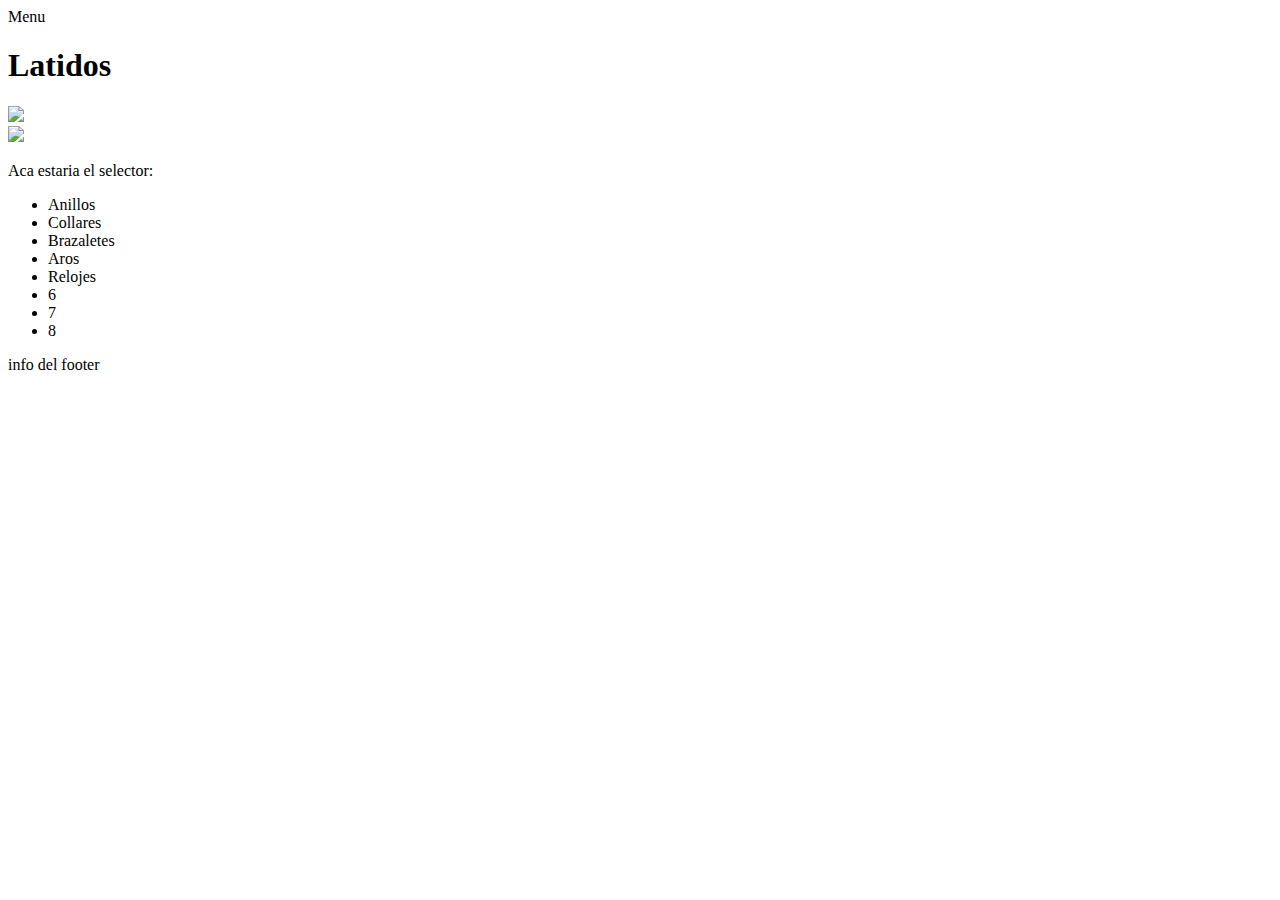
==== index.html @ 5ccb236d "index y js cambios" ====
<!DOCTYPE html>
<html lang="en">

<head>
    <link rel="stylesheet" href="style.css">
    <meta charset="UTF-8">
    <meta name="viewport" content="width=device-width, initial-scale=1.0">
    <title>Joyeria Latidos</title>

    <!-- <link rel="icon" href=""> Conseguir icono -->

    <!-- CSS base usar en todos los html y linkear otro para modificaciones -->
    <link rel="stylesheet" href="./style.css">
</head>

<body class="text">
    <div id="carrito"></div> <!-- menu despegable-->
    <nav class="nav">
        <div>Menu </div>
        <h1 class="textTitle">Latidos</h1>
        <div id="carritoBtn"> <img src="./fotos/bag.png" class="imgBtnC"></div>
    </nav>
    

    <header >
        <img class="imgPromocional" src="./fotos/latidos logo.png">
        <p ></p>
    </header>

    <main class="selector">
        <div class="textDeSelector">
            <p>Aca estaria el selector:</p>
        </div>
        <ul class="gridContainer">
            <li class="gridItem item1">
                Anillos
            </li>
            <li class="gridItem item2">
                Collares
            </li>
            <li class="gridItem item3">
                Brazaletes
            </li>
            <li class="gridItem item4">
                Aros
            </li>
            <li class="gridItem item5">
                Relojes
            </li>
            <li class="gridItem item6">
                6
            </li>
            <li class="gridItem item7">
                7
            </li>
            <li class="gridItem item8">
                8
            </li>
        </ul>
    </main>

    <footer class="footer">
        <p>info del footer</p>
    </footer>

    <script src="./script.js"></script>
</body>

</html>
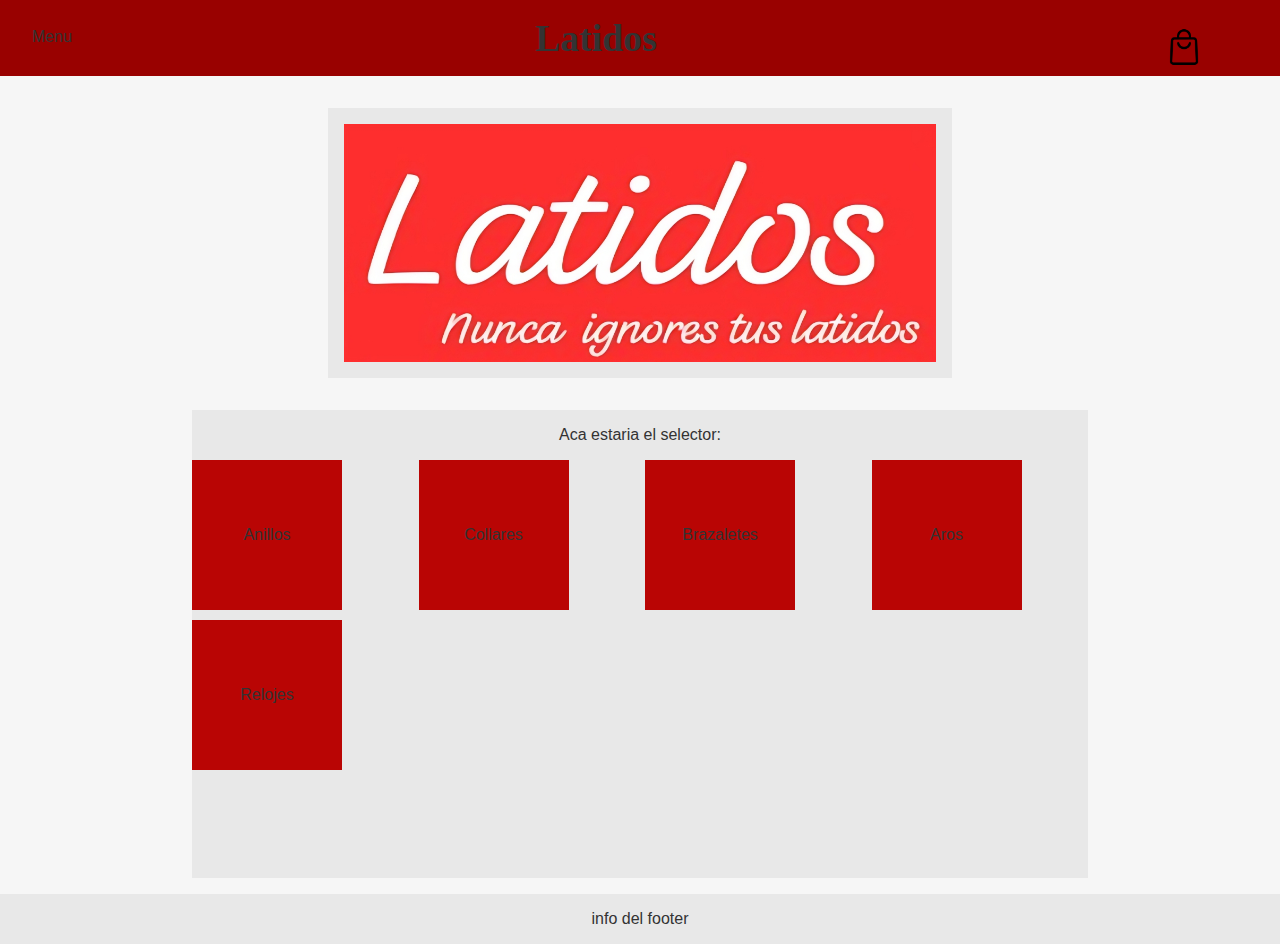
==== commit 3d9eff40: "menu despegable" ====
--- a/index.html
+++ b/index.html
@@ -14,17 +14,22 @@
 </head>
 
 <body class="text">
-    <div id="carrito"></div> <!-- menu despegable-->
+
+    <!-- menu despegable-->
+    <div id="carrito">
+        
+    </div>
+
     <nav class="nav">
         <div>Menu </div>
         <h1 class="textTitle">Latidos</h1>
         <div id="carritoBtn"> <img src="./fotos/bag.png" class="imgBtnC"></div>
     </nav>
-    
 
-    <header >
+
+    <header>
         <img class="imgPromocional" src="./fotos/latidos logo.png">
-        <p ></p>
+        <p></p>
     </header>
 
     <main class="selector">
@@ -47,15 +52,6 @@
             <li class="gridItem item5">
                 Relojes
             </li>
-            <li class="gridItem item6">
-                6
-            </li>
-            <li class="gridItem item7">
-                7
-            </li>
-            <li class="gridItem item8">
-                8
-            </li>
         </ul>
     </main>
 
--- a/style.css
+++ b/style.css
@@ -0,0 +1,316 @@
+/* root para colores y variables para cambio de colores rapido o modo oscuro y claro */
+:root {
+    /* Colores provisionales */
+    --color1: #f6f6f6;
+    --color2: #e8e8e8;
+    --color3: #333333;
+    --color4: #990100;
+    --color5: #b90504;
+}
+
+/* importa de la font  provisional*/
+@import url('https://fonts.googleapis.com/css2?family=Grey+Qo&family=Montserrat:ital,wght@0,100..900;1,100..900&display=swap');
+
+/* esto se aplica a todos los tags */
+* {
+    margin: 0%;
+    padding: 0%;
+    box-sizing: border-box;
+    /* Asegura que el padding y el borde se incluyan en el ancho total de los elementos */
+    z-index: 0;
+    position: static;
+}
+
+body {
+    background-color: var(--color1);
+}
+
+/* Mobile-first design */
+/* Ajustes generales para pantallas pequeñas */
+body {
+    font-size: 16px;
+    /* Ajuste de tamaño de fuente base */
+}
+
+header {
+    display: flex;
+    flex-direction: column;
+    /* Permite al contenido vertical */
+    align-items: center;
+    /* Centra el contenido horizontalmente */
+    justify-content: center;
+    /* Opcional: centra el contenido verticalmente */
+    height: auto;
+    /* Ajusta la altura automáticamente en función del contenido */
+}
+
+/* Mobile-first design */
+/* Ajustes generales para pantallas pequeñas */
+header {
+    padding: 0.5rem;
+    /* Menos relleno en pantallas pequeñas */
+}
+
+#carrito {
+    position: absolute;
+
+    right: 0%;
+
+    background-color: var(--color2);
+   
+
+    width: 0%;
+    height: 100%;
+    z-index: 1;
+    transition: width 0.3s;
+}
+
+#carritoBtn {
+    z-index: 1;
+}
+
+.visible {
+    width: 40% !important;
+}
+
+.imgBtnC {
+    width: 30%;
+}
+
+/* Estilo para la imagen */
+.imgPromocional {
+    max-width: 70%;
+    /* Ajusta el tamaño máximo de la imagen al 70% del contenedor */
+    height: auto;
+    /* Mantiene la relación de aspecto de la imagen */
+    display: block;
+    /* Asegura que la imagen no tenga espacio adicional debajo */
+    margin: 0 auto;
+    /* Centra la imagen horizontalmente */
+}
+
+.imgPromocional {
+    max-width: 80%;
+    /* Mayor flexibilidad en pantallas pequeñas */
+}
+
+.imgPromocional {
+    width: 100%;
+    height: 40vh;
+    margin-bottom: 1rem;
+
+    background-color: var(--color2);
+
+    display: flex;
+    justify-content: center;
+    align-items: center;
+}
+
+.imgPromocional {
+    flex-direction: column;
+    height: auto;
+    padding: 1rem;
+}
+
+.text {
+    color: var(--color3);
+    font-family: "Montserrat", sans-serif;
+    font-optical-sizing: auto;
+    font-weight: 250;
+    font-style: normal;
+}
+
+.textTitle {
+    font-family: "Grey Qo", cursive;
+    font-weight: 400px;
+    font-style: normal;
+    font-size: 2.36rem;
+}
+
+.nav {
+    display: flex;
+    justify-content: center;
+    text-align: center;
+
+    padding: 1rem;
+    margin-bottom: 1rem;
+
+    background-color: var(--color4);
+}
+
+.nav {
+    flex-direction: column;
+    text-align: center;
+}
+
+.nav h1 {
+    margin: 0rem 0rem;
+}
+
+.nav div {
+    margin: 12px 16px 0px 16px;
+}
+
+.selector {
+    background-color: var(--color2);
+
+    width: 70%;
+    height: 52vh;
+    margin: auto;
+
+    display: flex;
+    flex-direction: column;
+    align-items: center;
+}
+
+.selector {
+    width: 90%;
+    /* Ajusta el ancho para dispositivos móviles */
+    height: auto;
+    /* Permite que la altura se ajuste automáticamente */
+}
+
+.textDeSelector {
+    display: block;
+    padding: 1rem;
+}
+
+.gridContainer {
+    display: grid;
+    grid-template-columns: repeat(auto-fit, minmax(100px, 1fr));
+    /* Ajusta el número de columnas según el espacio disponible */
+    grid-gap: 10px;
+    grid-template-rows: auto;
+
+    width: 100%;
+    justify-content: center;
+
+    list-style-type: none;
+}
+
+.gridContainer {
+    grid-template-columns: repeat(auto-fit, minmax(100px, 1fr));
+    /* Ajusta el número de columnas según el espacio disponible */
+    grid-template-rows: auto;
+    grid-gap: 10px;
+    /* Aumenta el espacio entre los elementos en pantallas pequeñas */
+}
+
+.gridItem {
+    display: flex;
+    justify-content: center;
+    align-items: center;
+
+    background-color: var(--color5);
+    aspect-ratio: 1 / 1;
+    /* Mantén la relación de aspecto cuadrada */
+    width: 100%;
+    /* El ancho se ajusta automáticamente */
+    max-width: 150px;
+    /* Tamaño máximo para evitar que los elementos crezcan demasiado */
+    max-height: 150px;
+    /* Altura máxima para mantener el tamaño cuadrado */
+}
+
+.gridItem {
+    aspect-ratio: 1 / 1;
+    /* Mantén la relación de aspecto cuadrada */
+}
+
+.gridItem:hover {
+    background-color: var(--color4);
+    cursor: pointer;
+    opacity: 130%;
+    scale: 1.06;
+}
+
+.footer {
+    width: 100%;
+    height: 20vh;
+
+    margin: 1rem 0rem;
+    margin-bottom: 0rem 0px;
+    display: flex;
+    justify-content: center;
+    align-items: center;
+
+    background-color: var(--color2);
+}
+
+.footer {
+    flex-direction: column;
+    height: auto;
+    padding: 1rem;
+    margin-bottom: 0rem;
+    text-align: center;
+}
+
+/* Media query para tablets */
+@media screen and (min-width: 600px) {
+    header {
+        padding: 1rem;
+        /* Más relleno en pantallas medianas */
+    }
+
+    .imgPromocional {
+        max-width: 75%;
+        /* Ajuste para pantallas medianas */
+    }
+
+    #carritoBtn {
+        height: 10px;
+    }
+}
+
+/* Media query para desktops */
+@media screen and (min-width: 1024px) {
+    header {
+        padding: 1rem;
+        /* Mantiene el relleno en pantallas grandes */
+    }
+
+    .imgPromocional {
+        max-width: 50%;
+        /* Ajusta para pantallas grandes */
+    }
+
+    .visible {
+        width: 30% !important;
+    }
+}
+
+/* Media query para tablets */
+@media screen and (min-width: 600px) {
+    .nav {
+        flex-direction: row;
+        justify-content: space-between;
+    }
+
+    .imgPromocional {
+        height: 30vh;
+        /* Ajuste de altura para pantallas medianas */
+    }
+
+    .selector {
+        width: 80%;
+        height: 45vh;
+    }
+
+    .gridContainer {
+        grid-template-columns: repeat(auto-fit, minmax(100px, 1fr));
+        /* Ajusta a 100px en tablets */
+    }
+}
+
+/* Media query para desktops */
+@media screen and (min-width: 1024px) {
+    .selector {
+        width: 70%;
+        height: 52vh;
+    }
+
+    .gridContainer {
+        grid-template-columns: repeat(4, 1fr);
+        /* 4 columnas en pantallas grandes */
+    }
+}--- a/style.css
+++ b/style.css
@@ -0,0 +1,316 @@
+/* root para colores y variables para cambio de colores rapido o modo oscuro y claro */
+:root {
+    /* Colores provisionales */
+    --color1: #f6f6f6;
+    --color2: #e8e8e8;
+    --color3: #333333;
+    --color4: #990100;
+    --color5: #b90504;
+}
+
+/* importa de la font  provisional*/
+@import url('https://fonts.googleapis.com/css2?family=Grey+Qo&family=Montserrat:ital,wght@0,100..900;1,100..900&display=swap');
+
+/* esto se aplica a todos los tags */
+* {
+    margin: 0%;
+    padding: 0%;
+    box-sizing: border-box;
+    /* Asegura que el padding y el borde se incluyan en el ancho total de los elementos */
+    z-index: 0;
+    position: static;
+}
+
+body {
+    background-color: var(--color1);
+}
+
+/* Mobile-first design */
+/* Ajustes generales para pantallas pequeñas */
+body {
+    font-size: 16px;
+    /* Ajuste de tamaño de fuente base */
+}
+
+header {
+    display: flex;
+    flex-direction: column;
+    /* Permite al contenido vertical */
+    align-items: center;
+    /* Centra el contenido horizontalmente */
+    justify-content: center;
+    /* Opcional: centra el contenido verticalmente */
+    height: auto;
+    /* Ajusta la altura automáticamente en función del contenido */
+}
+
+/* Mobile-first design */
+/* Ajustes generales para pantallas pequeñas */
+header {
+    padding: 0.5rem;
+    /* Menos relleno en pantallas pequeñas */
+}
+
+#carrito {
+    position: absolute;
+
+    right: 0%;
+
+    background-color: var(--color2);
+   
+
+    width: 0%;
+    height: 100%;
+    z-index: 1;
+    transition: width 0.3s;
+}
+
+#carritoBtn {
+    z-index: 1;
+}
+
+.visible {
+    width: 40% !important;
+}
+
+.imgBtnC {
+    width: 30%;
+}
+
+/* Estilo para la imagen */
+.imgPromocional {
+    max-width: 70%;
+    /* Ajusta el tamaño máximo de la imagen al 70% del contenedor */
+    height: auto;
+    /* Mantiene la relación de aspecto de la imagen */
+    display: block;
+    /* Asegura que la imagen no tenga espacio adicional debajo */
+    margin: 0 auto;
+    /* Centra la imagen horizontalmente */
+}
+
+.imgPromocional {
+    max-width: 80%;
+    /* Mayor flexibilidad en pantallas pequeñas */
+}
+
+.imgPromocional {
+    width: 100%;
+    height: 40vh;
+    margin-bottom: 1rem;
+
+    background-color: var(--color2);
+
+    display: flex;
+    justify-content: center;
+    align-items: center;
+}
+
+.imgPromocional {
+    flex-direction: column;
+    height: auto;
+    padding: 1rem;
+}
+
+.text {
+    color: var(--color3);
+    font-family: "Montserrat", sans-serif;
+    font-optical-sizing: auto;
+    font-weight: 250;
+    font-style: normal;
+}
+
+.textTitle {
+    font-family: "Grey Qo", cursive;
+    font-weight: 400px;
+    font-style: normal;
+    font-size: 2.36rem;
+}
+
+.nav {
+    display: flex;
+    justify-content: center;
+    text-align: center;
+
+    padding: 1rem;
+    margin-bottom: 1rem;
+
+    background-color: var(--color4);
+}
+
+.nav {
+    flex-direction: column;
+    text-align: center;
+}
+
+.nav h1 {
+    margin: 0rem 0rem;
+}
+
+.nav div {
+    margin: 12px 16px 0px 16px;
+}
+
+.selector {
+    background-color: var(--color2);
+
+    width: 70%;
+    height: 52vh;
+    margin: auto;
+
+    display: flex;
+    flex-direction: column;
+    align-items: center;
+}
+
+.selector {
+    width: 90%;
+    /* Ajusta el ancho para dispositivos móviles */
+    height: auto;
+    /* Permite que la altura se ajuste automáticamente */
+}
+
+.textDeSelector {
+    display: block;
+    padding: 1rem;
+}
+
+.gridContainer {
+    display: grid;
+    grid-template-columns: repeat(auto-fit, minmax(100px, 1fr));
+    /* Ajusta el número de columnas según el espacio disponible */
+    grid-gap: 10px;
+    grid-template-rows: auto;
+
+    width: 100%;
+    justify-content: center;
+
+    list-style-type: none;
+}
+
+.gridContainer {
+    grid-template-columns: repeat(auto-fit, minmax(100px, 1fr));
+    /* Ajusta el número de columnas según el espacio disponible */
+    grid-template-rows: auto;
+    grid-gap: 10px;
+    /* Aumenta el espacio entre los elementos en pantallas pequeñas */
+}
+
+.gridItem {
+    display: flex;
+    justify-content: center;
+    align-items: center;
+
+    background-color: var(--color5);
+    aspect-ratio: 1 / 1;
+    /* Mantén la relación de aspecto cuadrada */
+    width: 100%;
+    /* El ancho se ajusta automáticamente */
+    max-width: 150px;
+    /* Tamaño máximo para evitar que los elementos crezcan demasiado */
+    max-height: 150px;
+    /* Altura máxima para mantener el tamaño cuadrado */
+}
+
+.gridItem {
+    aspect-ratio: 1 / 1;
+    /* Mantén la relación de aspecto cuadrada */
+}
+
+.gridItem:hover {
+    background-color: var(--color4);
+    cursor: pointer;
+    opacity: 130%;
+    scale: 1.06;
+}
+
+.footer {
+    width: 100%;
+    height: 20vh;
+
+    margin: 1rem 0rem;
+    margin-bottom: 0rem 0px;
+    display: flex;
+    justify-content: center;
+    align-items: center;
+
+    background-color: var(--color2);
+}
+
+.footer {
+    flex-direction: column;
+    height: auto;
+    padding: 1rem;
+    margin-bottom: 0rem;
+    text-align: center;
+}
+
+/* Media query para tablets */
+@media screen and (min-width: 600px) {
+    header {
+        padding: 1rem;
+        /* Más relleno en pantallas medianas */
+    }
+
+    .imgPromocional {
+        max-width: 75%;
+        /* Ajuste para pantallas medianas */
+    }
+
+    #carritoBtn {
+        height: 10px;
+    }
+}
+
+/* Media query para desktops */
+@media screen and (min-width: 1024px) {
+    header {
+        padding: 1rem;
+        /* Mantiene el relleno en pantallas grandes */
+    }
+
+    .imgPromocional {
+        max-width: 50%;
+        /* Ajusta para pantallas grandes */
+    }
+
+    .visible {
+        width: 30% !important;
+    }
+}
+
+/* Media query para tablets */
+@media screen and (min-width: 600px) {
+    .nav {
+        flex-direction: row;
+        justify-content: space-between;
+    }
+
+    .imgPromocional {
+        height: 30vh;
+        /* Ajuste de altura para pantallas medianas */
+    }
+
+    .selector {
+        width: 80%;
+        height: 45vh;
+    }
+
+    .gridContainer {
+        grid-template-columns: repeat(auto-fit, minmax(100px, 1fr));
+        /* Ajusta a 100px en tablets */
+    }
+}
+
+/* Media query para desktops */
+@media screen and (min-width: 1024px) {
+    .selector {
+        width: 70%;
+        height: 52vh;
+    }
+
+    .gridContainer {
+        grid-template-columns: repeat(4, 1fr);
+        /* 4 columnas en pantallas grandes */
+    }
+}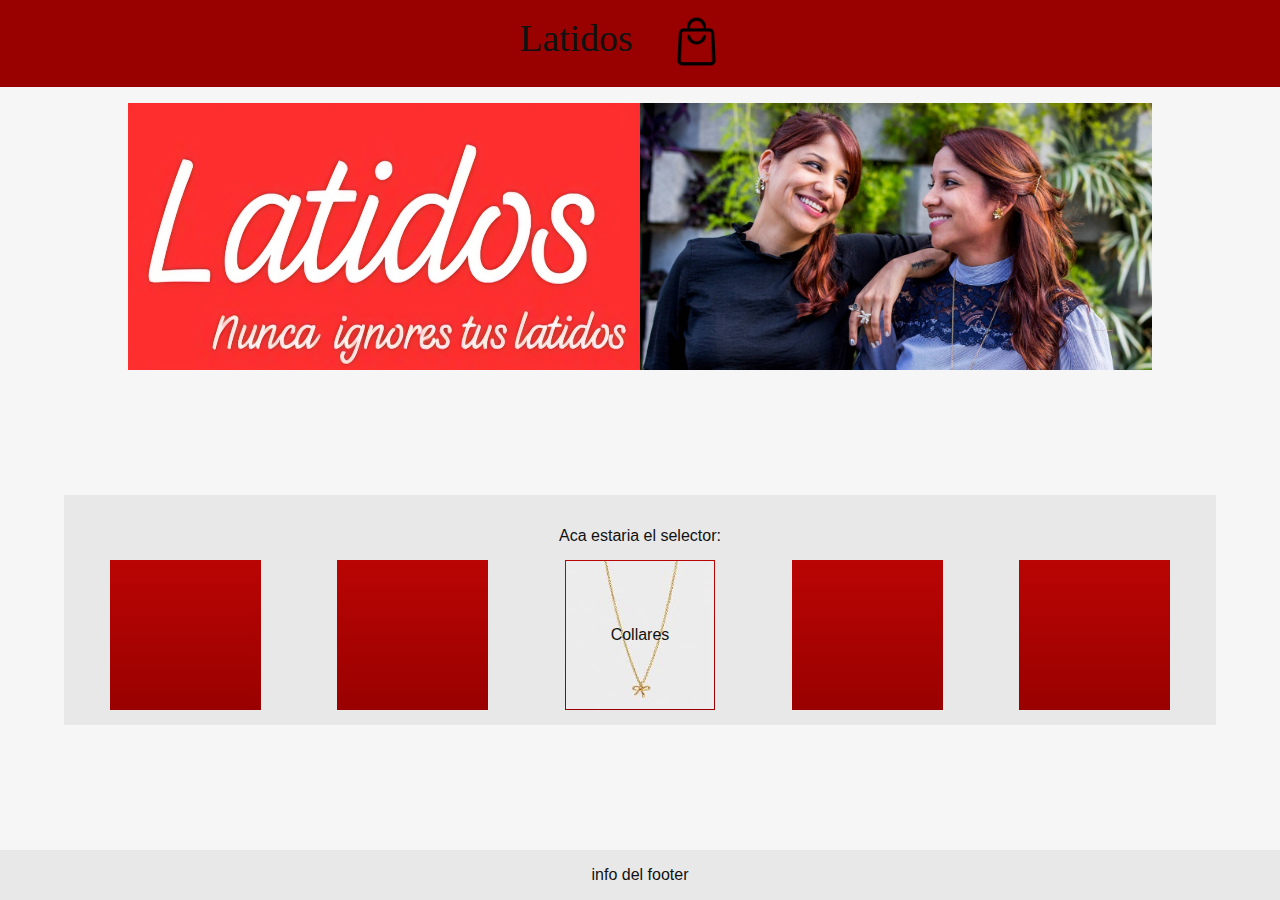
==== commit 49dd7138: "refactorizacion de css" ====
--- a/index.html
+++ b/index.html
@@ -13,46 +13,48 @@
     <link rel="stylesheet" href="./style.css">
 </head>
 
-<body class="text">
+<!-- menu despegable-->
+            <div id="carrito"></div>
 
-    <!-- menu despegable-->
-    <div id="carrito">
-        
-    </div>
+<body>
+    <nav class="nav">
+        <h1 class="textTitle">Latidos</h1>
 
-    <nav class="nav">
-        <div>Menu </div>
-        <h1 class="textTitle">Latidos</h1>
-        <div id="carritoBtn"> <img src="./fotos/bag.png" class="imgBtnC"></div>
+        <div id="carritoBtn">
+            <!-- boton carrito -->
+            <img class="imgBtnC" src="./fotos/bag.png">
+            
+        </div>
     </nav>
 
 
     <header>
-        <img class="imgPromocional" src="./fotos/latidos logo.png">
-        <p></p>
+        <img class="imgPromocional" src="./fotos/latidos-logo.png">
+        <img class="imgPromocional" src="./fotos/img-aside.jpg">
     </header>
 
     <main class="selector">
         <div class="textDeSelector">
             <p>Aca estaria el selector:</p>
         </div>
-        <ul class="gridContainer">
-            <li class="gridItem item1">
-                Anillos
-            </li>
-            <li class="gridItem item2">
-                Collares
-            </li>
-            <li class="gridItem item3">
-                Brazaletes
-            </li>
-            <li class="gridItem item4">
-                Aros
-            </li>
-            <li class="gridItem item5">
-                Relojes
-            </li>
-        </ul>
+            <ul class="gridContainer">
+                <li class="gridItem item1">
+                    Anillos
+                </li>
+                <li class="gridItem item2">
+                    Brazaletes
+                </li>
+                <li class="gridItem">
+                    <img class=" item3" src="./fotos/ejem.jpeg">
+                    <span>Collares</span>
+                </li>
+                <li class="gridItem item4">
+                    Aros
+                </li>
+                <li class="gridItem item5">
+                    Relojes
+                </li>
+            </ul>
     </main>
 
     <footer class="footer">
--- a/style.css
+++ b/style.css
@@ -1,14 +1,14 @@
-/* root para colores y variables para cambio de colores rapido o modo oscuro y claro */
+/* variables colores y mas*/
 :root {
     /* Colores provisionales */
     --color1: #f6f6f6;
     --color2: #e8e8e8;
-    --color3: #333333;
+    --color3: #111111;
     --color4: #990100;
     --color5: #b90504;
 }
 
-/* importa de la font  provisional*/
+/* fonts*/
 @import url('https://fonts.googleapis.com/css2?family=Grey+Qo&family=Montserrat:ital,wght@0,100..900;1,100..900&display=swap');
 
 /* esto se aplica a todos los tags */
@@ -16,103 +16,8 @@
     margin: 0%;
     padding: 0%;
     box-sizing: border-box;
-    /* Asegura que el padding y el borde se incluyan en el ancho total de los elementos */
-    z-index: 0;
-    position: static;
-}
-
-body {
-    background-color: var(--color1);
-}
-
-/* Mobile-first design */
-/* Ajustes generales para pantallas pequeñas */
-body {
-    font-size: 16px;
-    /* Ajuste de tamaño de fuente base */
-}
-
-header {
-    display: flex;
-    flex-direction: column;
-    /* Permite al contenido vertical */
-    align-items: center;
-    /* Centra el contenido horizontalmente */
-    justify-content: center;
-    /* Opcional: centra el contenido verticalmente */
-    height: auto;
-    /* Ajusta la altura automáticamente en función del contenido */
-}
-
-/* Mobile-first design */
-/* Ajustes generales para pantallas pequeñas */
-header {
-    padding: 0.5rem;
-    /* Menos relleno en pantallas pequeñas */
-}
-
-#carrito {
-    position: absolute;
-
-    right: 0%;
-
-    background-color: var(--color2);
-   
-
-    width: 0%;
-    height: 100%;
-    z-index: 1;
-    transition: width 0.3s;
-}
-
-#carritoBtn {
-    z-index: 1;
-}
-
-.visible {
-    width: 40% !important;
-}
-
-.imgBtnC {
-    width: 30%;
-}
-
-/* Estilo para la imagen */
-.imgPromocional {
-    max-width: 70%;
-    /* Ajusta el tamaño máximo de la imagen al 70% del contenedor */
-    height: auto;
-    /* Mantiene la relación de aspecto de la imagen */
-    display: block;
-    /* Asegura que la imagen no tenga espacio adicional debajo */
-    margin: 0 auto;
-    /* Centra la imagen horizontalmente */
-}
-
-.imgPromocional {
-    max-width: 80%;
-    /* Mayor flexibilidad en pantallas pequeñas */
-}
-
-.imgPromocional {
-    width: 100%;
-    height: 40vh;
-    margin-bottom: 1rem;
-
-    background-color: var(--color2);
-
-    display: flex;
-    justify-content: center;
-    align-items: center;
-}
-
-.imgPromocional {
-    flex-direction: column;
-    height: auto;
-    padding: 1rem;
-}
-
-.text {
+    user-select: none;
+    /* font text */
     color: var(--color3);
     font-family: "Montserrat", sans-serif;
     font-optical-sizing: auto;
@@ -120,101 +25,163 @@
     font-style: normal;
 }
 
+/* css basico para el body */
+body {
+    background-color: var(--color1);
+
+    font-size: 16px;
+
+    /* Fotter responsive */
+    min-height: 100dvh;
+    display: grid;
+    grid-template-rows: auto auto 1fr auto;
+}
+
+/* ------css header y img------ */
+header {
+    /* centra la img */
+    display: flex;
+    justify-content: center;
+    /* separa el header del main */
+    margin-bottom: 1rem;
+}
+
+/*centrado del main */
+main {
+    display: flex;
+    justify-self: center;
+}
+
+.imgPromocional {
+    /* Ajusta el tamaño máximo de la imagen al 70% del contenedor */
+    max-width: 40%;
+    /* Mantiene la relación de aspecto de la imagen */
+    height: auto;
+    /* colord del fondo */
+    background-color: var(--color2);
+}
+
+/* css del menu desplegable */
+#carrito {
+    /* posicionamiento al lado derecho y por encima de otras cosas */
+    position: absolute;
+    z-index: 5;
+    right: 0%;
+    top: 0%;
+
+    /* color del fondo */
+    background-color: var(--color2);
+
+    /* tamaño del menu */
+    width: 0%;
+    height: 100%;
+
+    /* transicion suave */
+    transition: width 0.3s;
+}
+
+#carritoBtn {
+    /* sobrepone al menu de carrito */
+    z-index: 1;
+    /*posicionamient y etc  */
+    margin: 0%;
+
+}
+
+.imgBtnC {
+    width: 40%;
+}
+
+.visible {
+    width: 40% !important;
+}
+
+/* font titulo */
 .textTitle {
+    /* config de font del titulo */
+    color: var(--color3);
     font-family: "Grey Qo", cursive;
     font-weight: 400px;
     font-style: normal;
     font-size: 2.36rem;
 }
 
+/* barra de navegación */
 .nav {
+    /* centrado del contenido y texto */
     display: flex;
     justify-content: center;
     text-align: center;
 
+    /* posicionamiento del nav */
     padding: 1rem;
     margin-bottom: 1rem;
-
+    /* color fondo */
     background-color: var(--color4);
 }
 
-.nav {
+/* main  grid y texto*/
+/* texto */
+.textDeSelector {
+    text-align: center;
+    margin-top: 1rem;
+    padding: 1rem;
+    padding-bottom: 0%;
+}
+/* contenedor del main */
+.selector {
+    /* color fondo */
+    background-color: var(--color2);
+    /* separacion de la img y footer */
+    margin: auto;
+    /* tamaño del main */
+    width: 90%;
+    height: min-content;
+    /* posicionamiento del contenido */
+    display: flex;
     flex-direction: column;
-    text-align: center;
-}
-
-.nav h1 {
-    margin: 0rem 0rem;
-}
-
-.nav div {
-    margin: 12px 16px 0px 16px;
-}
-
-.selector {
-    background-color: var(--color2);
-
+}
+
+/* area de bloques de las categorias */
+.gridContainer {
+    /* grid config*/
+    display: grid;
+    grid-template-columns: repeat(auto-fit, minmax(120px, 1fr)); 
+    grid-auto-rows: auto;
+    grid-gap: 1rem;
+    /* separacion*/
+    padding: 1rem;
+}
+
+.gridItem {
+    /* posicionamineto contenido */
+    display: flex;
+    justify-content: center;
+    justify-self: center;
+    align-items: center;
+    /* color fondo */
+    background-color: var(--color5);
+    /* Mantén la relación de aspecto cuadrada */
+    aspect-ratio: 1 / 1;
+    /* tamaño */
     width: 70%;
-    height: 52vh;
-    margin: auto;
-
-    display: flex;
-    flex-direction: column;
-    align-items: center;
-}
-
-.selector {
-    width: 90%;
-    /* Ajusta el ancho para dispositivos móviles */
-    height: auto;
-    /* Permite que la altura se ajuste automáticamente */
-}
-
-.textDeSelector {
-    display: block;
-    padding: 1rem;
-}
-
-.gridContainer {
-    display: grid;
-    grid-template-columns: repeat(auto-fit, minmax(100px, 1fr));
-    /* Ajusta el número de columnas según el espacio disponible */
-    grid-gap: 10px;
-    grid-template-rows: auto;
-
-    width: 100%;
-    justify-content: center;
-
     list-style-type: none;
-}
-
-.gridContainer {
-    grid-template-columns: repeat(auto-fit, minmax(100px, 1fr));
-    /* Ajusta el número de columnas según el espacio disponible */
-    grid-template-rows: auto;
-    grid-gap: 10px;
-    /* Aumenta el espacio entre los elementos en pantallas pequeñas */
-}
-
-.gridItem {
-    display: flex;
-    justify-content: center;
-    align-items: center;
-
-    background-color: var(--color5);
-    aspect-ratio: 1 / 1;
-    /* Mantén la relación de aspecto cuadrada */
-    width: 100%;
-    /* El ancho se ajusta automáticamente */
-    max-width: 150px;
-    /* Tamaño máximo para evitar que los elementos crezcan demasiado */
-    max-height: 150px;
-    /* Altura máxima para mantener el tamaño cuadrado */
-}
-
-.gridItem {
-    aspect-ratio: 1 / 1;
-    /* Mantén la relación de aspecto cuadrada */
+    /* position */
+    position: relative;
+}
+.gridItem::after {
+    content: '';
+    width:102%;
+    height: 102%;
+    background: linear-gradient(var(--color5),var(--color4));
+    position: absolute;
+    z-index: 1;
+    left: -1%;
+}
+
+.gridItem span {
+    position: absolute;
+    z-index: 3;
 }
 
 .gridItem:hover {
@@ -224,93 +191,20 @@
     scale: 1.06;
 }
 
+.item3 {
+    width: 100%;
+    height: 100%;
+    z-index: 2;
+}
+
+/* footer de la pagina */
 .footer {
+    display: flex;
+    justify-content: center;
+
     width: 100%;
-    height: 20vh;
-
-    margin: 1rem 0rem;
-    margin-bottom: 0rem 0px;
-    display: flex;
-    justify-content: center;
-    align-items: center;
-
-    background-color: var(--color2);
-}
-
-.footer {
-    flex-direction: column;
-    height: auto;
-    padding: 1rem;
-    margin-bottom: 0rem;
-    text-align: center;
-}
-
-/* Media query para tablets */
-@media screen and (min-width: 600px) {
-    header {
-        padding: 1rem;
-        /* Más relleno en pantallas medianas */
-    }
-
-    .imgPromocional {
-        max-width: 75%;
-        /* Ajuste para pantallas medianas */
-    }
-
-    #carritoBtn {
-        height: 10px;
-    }
-}
-
-/* Media query para desktops */
-@media screen and (min-width: 1024px) {
-    header {
-        padding: 1rem;
-        /* Mantiene el relleno en pantallas grandes */
-    }
-
-    .imgPromocional {
-        max-width: 50%;
-        /* Ajusta para pantallas grandes */
-    }
-
-    .visible {
-        width: 30% !important;
-    }
-}
-
-/* Media query para tablets */
-@media screen and (min-width: 600px) {
-    .nav {
-        flex-direction: row;
-        justify-content: space-between;
-    }
-
-    .imgPromocional {
-        height: 30vh;
-        /* Ajuste de altura para pantallas medianas */
-    }
-
-    .selector {
-        width: 80%;
-        height: 45vh;
-    }
-
-    .gridContainer {
-        grid-template-columns: repeat(auto-fit, minmax(100px, 1fr));
-        /* Ajusta a 100px en tablets */
-    }
-}
-
-/* Media query para desktops */
-@media screen and (min-width: 1024px) {
-    .selector {
-        width: 70%;
-        height: 52vh;
-    }
-
-    .gridContainer {
-        grid-template-columns: repeat(4, 1fr);
-        /* 4 columnas en pantallas grandes */
-    }
+    margin-top: 1rem;
+    padding: 1rem;
+
+    background-color: var(--color2);
 }--- a/style.css
+++ b/style.css
@@ -1,14 +1,14 @@
-/* root para colores y variables para cambio de colores rapido o modo oscuro y claro */
+/* variables colores y mas*/
 :root {
     /* Colores provisionales */
     --color1: #f6f6f6;
     --color2: #e8e8e8;
-    --color3: #333333;
+    --color3: #111111;
     --color4: #990100;
     --color5: #b90504;
 }
 
-/* importa de la font  provisional*/
+/* fonts*/
 @import url('https://fonts.googleapis.com/css2?family=Grey+Qo&family=Montserrat:ital,wght@0,100..900;1,100..900&display=swap');
 
 /* esto se aplica a todos los tags */
@@ -16,103 +16,8 @@
     margin: 0%;
     padding: 0%;
     box-sizing: border-box;
-    /* Asegura que el padding y el borde se incluyan en el ancho total de los elementos */
-    z-index: 0;
-    position: static;
-}
-
-body {
-    background-color: var(--color1);
-}
-
-/* Mobile-first design */
-/* Ajustes generales para pantallas pequeñas */
-body {
-    font-size: 16px;
-    /* Ajuste de tamaño de fuente base */
-}
-
-header {
-    display: flex;
-    flex-direction: column;
-    /* Permite al contenido vertical */
-    align-items: center;
-    /* Centra el contenido horizontalmente */
-    justify-content: center;
-    /* Opcional: centra el contenido verticalmente */
-    height: auto;
-    /* Ajusta la altura automáticamente en función del contenido */
-}
-
-/* Mobile-first design */
-/* Ajustes generales para pantallas pequeñas */
-header {
-    padding: 0.5rem;
-    /* Menos relleno en pantallas pequeñas */
-}
-
-#carrito {
-    position: absolute;
-
-    right: 0%;
-
-    background-color: var(--color2);
-   
-
-    width: 0%;
-    height: 100%;
-    z-index: 1;
-    transition: width 0.3s;
-}
-
-#carritoBtn {
-    z-index: 1;
-}
-
-.visible {
-    width: 40% !important;
-}
-
-.imgBtnC {
-    width: 30%;
-}
-
-/* Estilo para la imagen */
-.imgPromocional {
-    max-width: 70%;
-    /* Ajusta el tamaño máximo de la imagen al 70% del contenedor */
-    height: auto;
-    /* Mantiene la relación de aspecto de la imagen */
-    display: block;
-    /* Asegura que la imagen no tenga espacio adicional debajo */
-    margin: 0 auto;
-    /* Centra la imagen horizontalmente */
-}
-
-.imgPromocional {
-    max-width: 80%;
-    /* Mayor flexibilidad en pantallas pequeñas */
-}
-
-.imgPromocional {
-    width: 100%;
-    height: 40vh;
-    margin-bottom: 1rem;
-
-    background-color: var(--color2);
-
-    display: flex;
-    justify-content: center;
-    align-items: center;
-}
-
-.imgPromocional {
-    flex-direction: column;
-    height: auto;
-    padding: 1rem;
-}
-
-.text {
+    user-select: none;
+    /* font text */
     color: var(--color3);
     font-family: "Montserrat", sans-serif;
     font-optical-sizing: auto;
@@ -120,101 +25,163 @@
     font-style: normal;
 }
 
+/* css basico para el body */
+body {
+    background-color: var(--color1);
+
+    font-size: 16px;
+
+    /* Fotter responsive */
+    min-height: 100dvh;
+    display: grid;
+    grid-template-rows: auto auto 1fr auto;
+}
+
+/* ------css header y img------ */
+header {
+    /* centra la img */
+    display: flex;
+    justify-content: center;
+    /* separa el header del main */
+    margin-bottom: 1rem;
+}
+
+/*centrado del main */
+main {
+    display: flex;
+    justify-self: center;
+}
+
+.imgPromocional {
+    /* Ajusta el tamaño máximo de la imagen al 70% del contenedor */
+    max-width: 40%;
+    /* Mantiene la relación de aspecto de la imagen */
+    height: auto;
+    /* colord del fondo */
+    background-color: var(--color2);
+}
+
+/* css del menu desplegable */
+#carrito {
+    /* posicionamiento al lado derecho y por encima de otras cosas */
+    position: absolute;
+    z-index: 5;
+    right: 0%;
+    top: 0%;
+
+    /* color del fondo */
+    background-color: var(--color2);
+
+    /* tamaño del menu */
+    width: 0%;
+    height: 100%;
+
+    /* transicion suave */
+    transition: width 0.3s;
+}
+
+#carritoBtn {
+    /* sobrepone al menu de carrito */
+    z-index: 1;
+    /*posicionamient y etc  */
+    margin: 0%;
+
+}
+
+.imgBtnC {
+    width: 40%;
+}
+
+.visible {
+    width: 40% !important;
+}
+
+/* font titulo */
 .textTitle {
+    /* config de font del titulo */
+    color: var(--color3);
     font-family: "Grey Qo", cursive;
     font-weight: 400px;
     font-style: normal;
     font-size: 2.36rem;
 }
 
+/* barra de navegación */
 .nav {
+    /* centrado del contenido y texto */
     display: flex;
     justify-content: center;
     text-align: center;
 
+    /* posicionamiento del nav */
     padding: 1rem;
     margin-bottom: 1rem;
-
+    /* color fondo */
     background-color: var(--color4);
 }
 
-.nav {
+/* main  grid y texto*/
+/* texto */
+.textDeSelector {
+    text-align: center;
+    margin-top: 1rem;
+    padding: 1rem;
+    padding-bottom: 0%;
+}
+/* contenedor del main */
+.selector {
+    /* color fondo */
+    background-color: var(--color2);
+    /* separacion de la img y footer */
+    margin: auto;
+    /* tamaño del main */
+    width: 90%;
+    height: min-content;
+    /* posicionamiento del contenido */
+    display: flex;
     flex-direction: column;
-    text-align: center;
-}
-
-.nav h1 {
-    margin: 0rem 0rem;
-}
-
-.nav div {
-    margin: 12px 16px 0px 16px;
-}
-
-.selector {
-    background-color: var(--color2);
-
+}
+
+/* area de bloques de las categorias */
+.gridContainer {
+    /* grid config*/
+    display: grid;
+    grid-template-columns: repeat(auto-fit, minmax(120px, 1fr)); 
+    grid-auto-rows: auto;
+    grid-gap: 1rem;
+    /* separacion*/
+    padding: 1rem;
+}
+
+.gridItem {
+    /* posicionamineto contenido */
+    display: flex;
+    justify-content: center;
+    justify-self: center;
+    align-items: center;
+    /* color fondo */
+    background-color: var(--color5);
+    /* Mantén la relación de aspecto cuadrada */
+    aspect-ratio: 1 / 1;
+    /* tamaño */
     width: 70%;
-    height: 52vh;
-    margin: auto;
-
-    display: flex;
-    flex-direction: column;
-    align-items: center;
-}
-
-.selector {
-    width: 90%;
-    /* Ajusta el ancho para dispositivos móviles */
-    height: auto;
-    /* Permite que la altura se ajuste automáticamente */
-}
-
-.textDeSelector {
-    display: block;
-    padding: 1rem;
-}
-
-.gridContainer {
-    display: grid;
-    grid-template-columns: repeat(auto-fit, minmax(100px, 1fr));
-    /* Ajusta el número de columnas según el espacio disponible */
-    grid-gap: 10px;
-    grid-template-rows: auto;
-
-    width: 100%;
-    justify-content: center;
-
     list-style-type: none;
-}
-
-.gridContainer {
-    grid-template-columns: repeat(auto-fit, minmax(100px, 1fr));
-    /* Ajusta el número de columnas según el espacio disponible */
-    grid-template-rows: auto;
-    grid-gap: 10px;
-    /* Aumenta el espacio entre los elementos en pantallas pequeñas */
-}
-
-.gridItem {
-    display: flex;
-    justify-content: center;
-    align-items: center;
-
-    background-color: var(--color5);
-    aspect-ratio: 1 / 1;
-    /* Mantén la relación de aspecto cuadrada */
-    width: 100%;
-    /* El ancho se ajusta automáticamente */
-    max-width: 150px;
-    /* Tamaño máximo para evitar que los elementos crezcan demasiado */
-    max-height: 150px;
-    /* Altura máxima para mantener el tamaño cuadrado */
-}
-
-.gridItem {
-    aspect-ratio: 1 / 1;
-    /* Mantén la relación de aspecto cuadrada */
+    /* position */
+    position: relative;
+}
+.gridItem::after {
+    content: '';
+    width:102%;
+    height: 102%;
+    background: linear-gradient(var(--color5),var(--color4));
+    position: absolute;
+    z-index: 1;
+    left: -1%;
+}
+
+.gridItem span {
+    position: absolute;
+    z-index: 3;
 }
 
 .gridItem:hover {
@@ -224,93 +191,20 @@
     scale: 1.06;
 }
 
+.item3 {
+    width: 100%;
+    height: 100%;
+    z-index: 2;
+}
+
+/* footer de la pagina */
 .footer {
+    display: flex;
+    justify-content: center;
+
     width: 100%;
-    height: 20vh;
-
-    margin: 1rem 0rem;
-    margin-bottom: 0rem 0px;
-    display: flex;
-    justify-content: center;
-    align-items: center;
-
-    background-color: var(--color2);
-}
-
-.footer {
-    flex-direction: column;
-    height: auto;
-    padding: 1rem;
-    margin-bottom: 0rem;
-    text-align: center;
-}
-
-/* Media query para tablets */
-@media screen and (min-width: 600px) {
-    header {
-        padding: 1rem;
-        /* Más relleno en pantallas medianas */
-    }
-
-    .imgPromocional {
-        max-width: 75%;
-        /* Ajuste para pantallas medianas */
-    }
-
-    #carritoBtn {
-        height: 10px;
-    }
-}
-
-/* Media query para desktops */
-@media screen and (min-width: 1024px) {
-    header {
-        padding: 1rem;
-        /* Mantiene el relleno en pantallas grandes */
-    }
-
-    .imgPromocional {
-        max-width: 50%;
-        /* Ajusta para pantallas grandes */
-    }
-
-    .visible {
-        width: 30% !important;
-    }
-}
-
-/* Media query para tablets */
-@media screen and (min-width: 600px) {
-    .nav {
-        flex-direction: row;
-        justify-content: space-between;
-    }
-
-    .imgPromocional {
-        height: 30vh;
-        /* Ajuste de altura para pantallas medianas */
-    }
-
-    .selector {
-        width: 80%;
-        height: 45vh;
-    }
-
-    .gridContainer {
-        grid-template-columns: repeat(auto-fit, minmax(100px, 1fr));
-        /* Ajusta a 100px en tablets */
-    }
-}
-
-/* Media query para desktops */
-@media screen and (min-width: 1024px) {
-    .selector {
-        width: 70%;
-        height: 52vh;
-    }
-
-    .gridContainer {
-        grid-template-columns: repeat(4, 1fr);
-        /* 4 columnas en pantallas grandes */
-    }
+    margin-top: 1rem;
+    padding: 1rem;
+
+    background-color: var(--color2);
 }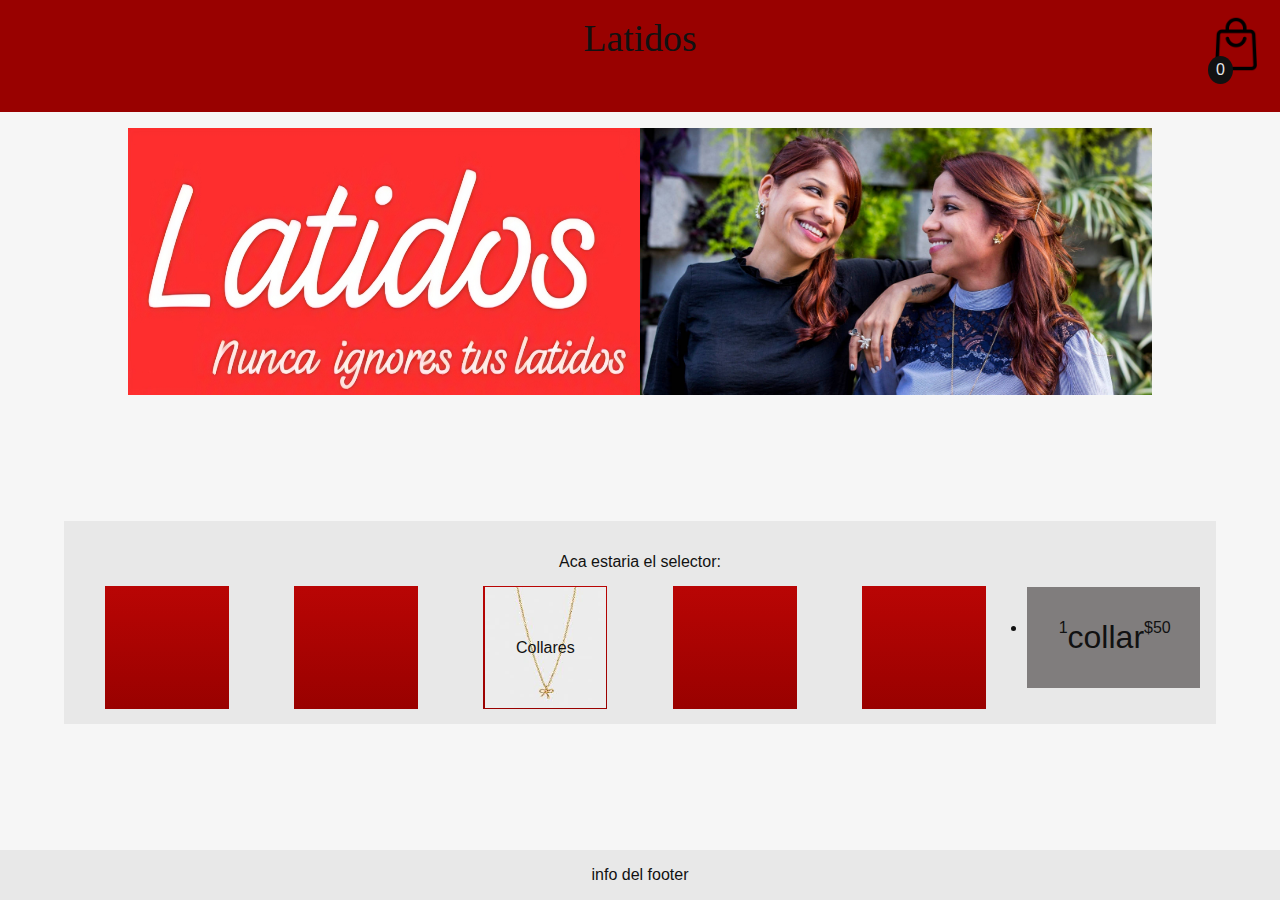
==== commit 1a3aa68e: "menu de compras a medias" ====
--- a/index.html
+++ b/index.html
@@ -13,21 +13,29 @@
     <link rel="stylesheet" href="./style.css">
 </head>
 
-<!-- menu despegable-->
-            <div id="carrito"></div>
-
 <body>
     <nav class="nav">
         <h1 class="textTitle">Latidos</h1>
 
         <div id="carritoBtn">
             <!-- boton carrito -->
-            <img class="imgBtnC" src="./fotos/bag.png">
-            
+            <img src="./fotos/bag.png">
+            <div class="cntProd">0</div>
+
+        </div>
+        <div id="carrito">
+
+            <div class="containerProduct">
+                
+            </div>
+
+            <div class="precioT">
+                <p>Total: $0</p>
+            </div>
         </div>
     </nav>
 
-
+    <!-- menu despegable-->
     <header>
         <img class="imgPromocional" src="./fotos/latidos-logo.png">
         <img class="imgPromocional" src="./fotos/img-aside.jpg">
@@ -37,24 +45,36 @@
         <div class="textDeSelector">
             <p>Aca estaria el selector:</p>
         </div>
-            <ul class="gridContainer">
-                <li class="gridItem item1">
-                    Anillos
-                </li>
-                <li class="gridItem item2">
-                    Brazaletes
-                </li>
-                <li class="gridItem">
-                    <img class=" item3" src="./fotos/ejem.jpeg">
-                    <span>Collares</span>
-                </li>
-                <li class="gridItem item4">
-                    Aros
-                </li>
-                <li class="gridItem item5">
-                    Relojes
-                </li>
-            </ul>
+        <ul class="gridContainer">
+            <li class="gridItem item1">
+                Anillos
+            </li>
+            <li class="gridItem item2">
+                Brazaletes
+            </li>
+            <li class="gridItem">
+                <img class="item3" src="./fotos/ejem.jpeg">
+                <span>Collares</span>
+            </li>
+            <li class="gridItem item4">
+                Aros
+            </li>
+            <li class="gridItem item5">
+                Relojes
+            </li>
+            <li>
+                <div class="rawProducto botonTemporal">
+                    <div id="cuantity">
+                        1
+                    </div>
+                    <h1 id="itemName">collar</h1>
+    
+                    <div id="price">
+                       <p>$50</p> 
+                    </div>
+                </div>
+            </li>
+        </ul>
     </main>
 
     <footer class="footer">
--- a/style.css
+++ b/style.css
@@ -29,9 +29,9 @@
 body {
     background-color: var(--color1);
 
-    font-size: 16px;
-
-    /* Fotter responsive */
+   font-size: 16px;
+
+    /* Fotter responsive */ 
     min-height: 100dvh;
     display: grid;
     grid-template-rows: auto auto 1fr auto;
@@ -51,6 +51,109 @@
     display: flex;
     justify-self: center;
 }
+
+.nav {  
+    display: grid;
+    grid-template-columns: 200px auto 200px;
+    grid-template-rows: 80px;
+
+    padding: 1rem;
+    margin-bottom: 1rem;
+
+    /* color fondo */
+    background-color: var(--color4);
+}
+
+#carritoBtn {
+    display: flex;
+    flex-direction: row-reverse;
+    grid-area: 1 / 3 / 2 / 4;   
+    height: 70%;
+}
+
+.cntProd {
+    color: #e8e8e8;
+    background-color: #111111;
+    border-radius: 50%;
+    text-align: center;
+
+    height: fit-content;
+    width: 25px;
+    padding: 5px;
+
+    position: relative;
+    left: 25px;
+    top: 40px;
+}
+/* css del menu desplegable */
+
+.visible {
+    display: flex !important;
+}
+
+#carrito {
+    /* position of the content (soy bilingue ahora xd) */
+    display: none;
+    flex-direction: column;
+    justify-content: space-between;
+
+    width: 25vh;
+    height: fit-content;
+    
+    border-radius: 10px;
+
+    /* position */
+    position: fixed;
+    right: 20px;
+    top: 100px;
+
+    /* color del fondo */
+    background-color: var(--color2);
+}
+
+.producto {
+    display: flex;
+    flex-direction: row;
+    justify-content: space-evenly;   
+
+    padding: 0.5rem;
+    margin: 0%;
+    border-radius: 25px;
+
+    background-color: var(--color2);
+}
+.producto::after {
+    content: "";
+
+    position: absolute;
+    top: 30px;
+
+    height: 1px;
+    width: 100%;
+
+    background-color: #111111;
+}
+
+.precioT {
+    display: flex;
+    justify-content: center;
+    align-content: end;
+
+    margin-top: 1px;
+    padding: 0.5rem;
+    border-radius: 25px;
+
+    background-color: var(--color2);
+}
+
+.botonTemporal {
+    background-color: #807d7d;
+    padding: 2rem;
+    display: flex;
+    justify-content: space-evenly;
+}
+
+
 
 .imgPromocional {
     /* Ajusta el tamaño máximo de la imagen al 70% del contenedor */
@@ -59,41 +162,6 @@
     height: auto;
     /* colord del fondo */
     background-color: var(--color2);
-}
-
-/* css del menu desplegable */
-#carrito {
-    /* posicionamiento al lado derecho y por encima de otras cosas */
-    position: absolute;
-    z-index: 5;
-    right: 0%;
-    top: 0%;
-
-    /* color del fondo */
-    background-color: var(--color2);
-
-    /* tamaño del menu */
-    width: 0%;
-    height: 100%;
-
-    /* transicion suave */
-    transition: width 0.3s;
-}
-
-#carritoBtn {
-    /* sobrepone al menu de carrito */
-    z-index: 1;
-    /*posicionamient y etc  */
-    margin: 0%;
-
-}
-
-.imgBtnC {
-    width: 40%;
-}
-
-.visible {
-    width: 40% !important;
 }
 
 /* font titulo */
@@ -104,31 +172,20 @@
     font-weight: 400px;
     font-style: normal;
     font-size: 2.36rem;
-}
-
-/* barra de navegación */
-.nav {
-    /* centrado del contenido y texto */
-    display: flex;
-    justify-content: center;
-    text-align: center;
-
-    /* posicionamiento del nav */
-    padding: 1rem;
-    margin-bottom: 1rem;
-    /* color fondo */
-    background-color: var(--color4);
-}
-
-/* main  grid y texto*/
-/* texto */
+    grid-area: 1 / 2 / 2 / 3;
+    justify-self: center;
+
+}
+
 .textDeSelector {
     text-align: center;
     margin-top: 1rem;
     padding: 1rem;
     padding-bottom: 0%;
 }
+
 /* contenedor del main */
+
 .selector {
     /* color fondo */
     background-color: var(--color2);
@@ -146,7 +203,7 @@
 .gridContainer {
     /* grid config*/
     display: grid;
-    grid-template-columns: repeat(auto-fit, minmax(120px, 1fr)); 
+    grid-template-columns: repeat(auto-fit, minmax(120px, 1fr));
     grid-auto-rows: auto;
     grid-gap: 1rem;
     /* separacion*/
@@ -168,16 +225,11 @@
     list-style-type: none;
     /* position */
     position: relative;
-}
-.gridItem::after {
-    content: '';
-    width:102%;
-    height: 102%;
-    background: linear-gradient(var(--color5),var(--color4));
-    position: absolute;
-    z-index: 1;
-    left: -1%;
-}
+    /* trasition */
+    transition: scale 0.3s ease;
+    scale: 1;
+}
+
 
 .gridItem span {
     position: absolute;
@@ -191,6 +243,16 @@
     scale: 1.06;
 }
 
+.gridItem::after {
+    content: '';
+    width: 102%;
+    height: 102%;
+    background: linear-gradient(var(--color5), var(--color4));
+    position: absolute;
+    z-index: 1;
+    left: -1%;
+}
+
 .item3 {
     width: 100%;
     height: 100%;
--- a/style.css
+++ b/style.css
@@ -29,9 +29,9 @@
 body {
     background-color: var(--color1);
 
-    font-size: 16px;
-
-    /* Fotter responsive */
+   font-size: 16px;
+
+    /* Fotter responsive */ 
     min-height: 100dvh;
     display: grid;
     grid-template-rows: auto auto 1fr auto;
@@ -51,6 +51,109 @@
     display: flex;
     justify-self: center;
 }
+
+.nav {  
+    display: grid;
+    grid-template-columns: 200px auto 200px;
+    grid-template-rows: 80px;
+
+    padding: 1rem;
+    margin-bottom: 1rem;
+
+    /* color fondo */
+    background-color: var(--color4);
+}
+
+#carritoBtn {
+    display: flex;
+    flex-direction: row-reverse;
+    grid-area: 1 / 3 / 2 / 4;   
+    height: 70%;
+}
+
+.cntProd {
+    color: #e8e8e8;
+    background-color: #111111;
+    border-radius: 50%;
+    text-align: center;
+
+    height: fit-content;
+    width: 25px;
+    padding: 5px;
+
+    position: relative;
+    left: 25px;
+    top: 40px;
+}
+/* css del menu desplegable */
+
+.visible {
+    display: flex !important;
+}
+
+#carrito {
+    /* position of the content (soy bilingue ahora xd) */
+    display: none;
+    flex-direction: column;
+    justify-content: space-between;
+
+    width: 25vh;
+    height: fit-content;
+    
+    border-radius: 10px;
+
+    /* position */
+    position: fixed;
+    right: 20px;
+    top: 100px;
+
+    /* color del fondo */
+    background-color: var(--color2);
+}
+
+.producto {
+    display: flex;
+    flex-direction: row;
+    justify-content: space-evenly;   
+
+    padding: 0.5rem;
+    margin: 0%;
+    border-radius: 25px;
+
+    background-color: var(--color2);
+}
+.producto::after {
+    content: "";
+
+    position: absolute;
+    top: 30px;
+
+    height: 1px;
+    width: 100%;
+
+    background-color: #111111;
+}
+
+.precioT {
+    display: flex;
+    justify-content: center;
+    align-content: end;
+
+    margin-top: 1px;
+    padding: 0.5rem;
+    border-radius: 25px;
+
+    background-color: var(--color2);
+}
+
+.botonTemporal {
+    background-color: #807d7d;
+    padding: 2rem;
+    display: flex;
+    justify-content: space-evenly;
+}
+
+
 
 .imgPromocional {
     /* Ajusta el tamaño máximo de la imagen al 70% del contenedor */
@@ -59,41 +162,6 @@
     height: auto;
     /* colord del fondo */
     background-color: var(--color2);
-}
-
-/* css del menu desplegable */
-#carrito {
-    /* posicionamiento al lado derecho y por encima de otras cosas */
-    position: absolute;
-    z-index: 5;
-    right: 0%;
-    top: 0%;
-
-    /* color del fondo */
-    background-color: var(--color2);
-
-    /* tamaño del menu */
-    width: 0%;
-    height: 100%;
-
-    /* transicion suave */
-    transition: width 0.3s;
-}
-
-#carritoBtn {
-    /* sobrepone al menu de carrito */
-    z-index: 1;
-    /*posicionamient y etc  */
-    margin: 0%;
-
-}
-
-.imgBtnC {
-    width: 40%;
-}
-
-.visible {
-    width: 40% !important;
 }
 
 /* font titulo */
@@ -104,31 +172,20 @@
     font-weight: 400px;
     font-style: normal;
     font-size: 2.36rem;
-}
-
-/* barra de navegación */
-.nav {
-    /* centrado del contenido y texto */
-    display: flex;
-    justify-content: center;
-    text-align: center;
-
-    /* posicionamiento del nav */
-    padding: 1rem;
-    margin-bottom: 1rem;
-    /* color fondo */
-    background-color: var(--color4);
-}
-
-/* main  grid y texto*/
-/* texto */
+    grid-area: 1 / 2 / 2 / 3;
+    justify-self: center;
+
+}
+
 .textDeSelector {
     text-align: center;
     margin-top: 1rem;
     padding: 1rem;
     padding-bottom: 0%;
 }
+
 /* contenedor del main */
+
 .selector {
     /* color fondo */
     background-color: var(--color2);
@@ -146,7 +203,7 @@
 .gridContainer {
     /* grid config*/
     display: grid;
-    grid-template-columns: repeat(auto-fit, minmax(120px, 1fr)); 
+    grid-template-columns: repeat(auto-fit, minmax(120px, 1fr));
     grid-auto-rows: auto;
     grid-gap: 1rem;
     /* separacion*/
@@ -168,16 +225,11 @@
     list-style-type: none;
     /* position */
     position: relative;
-}
-.gridItem::after {
-    content: '';
-    width:102%;
-    height: 102%;
-    background: linear-gradient(var(--color5),var(--color4));
-    position: absolute;
-    z-index: 1;
-    left: -1%;
-}
+    /* trasition */
+    transition: scale 0.3s ease;
+    scale: 1;
+}
+
 
 .gridItem span {
     position: absolute;
@@ -191,6 +243,16 @@
     scale: 1.06;
 }
 
+.gridItem::after {
+    content: '';
+    width: 102%;
+    height: 102%;
+    background: linear-gradient(var(--color5), var(--color4));
+    position: absolute;
+    z-index: 1;
+    left: -1%;
+}
+
 .item3 {
     width: 100%;
     height: 100%;
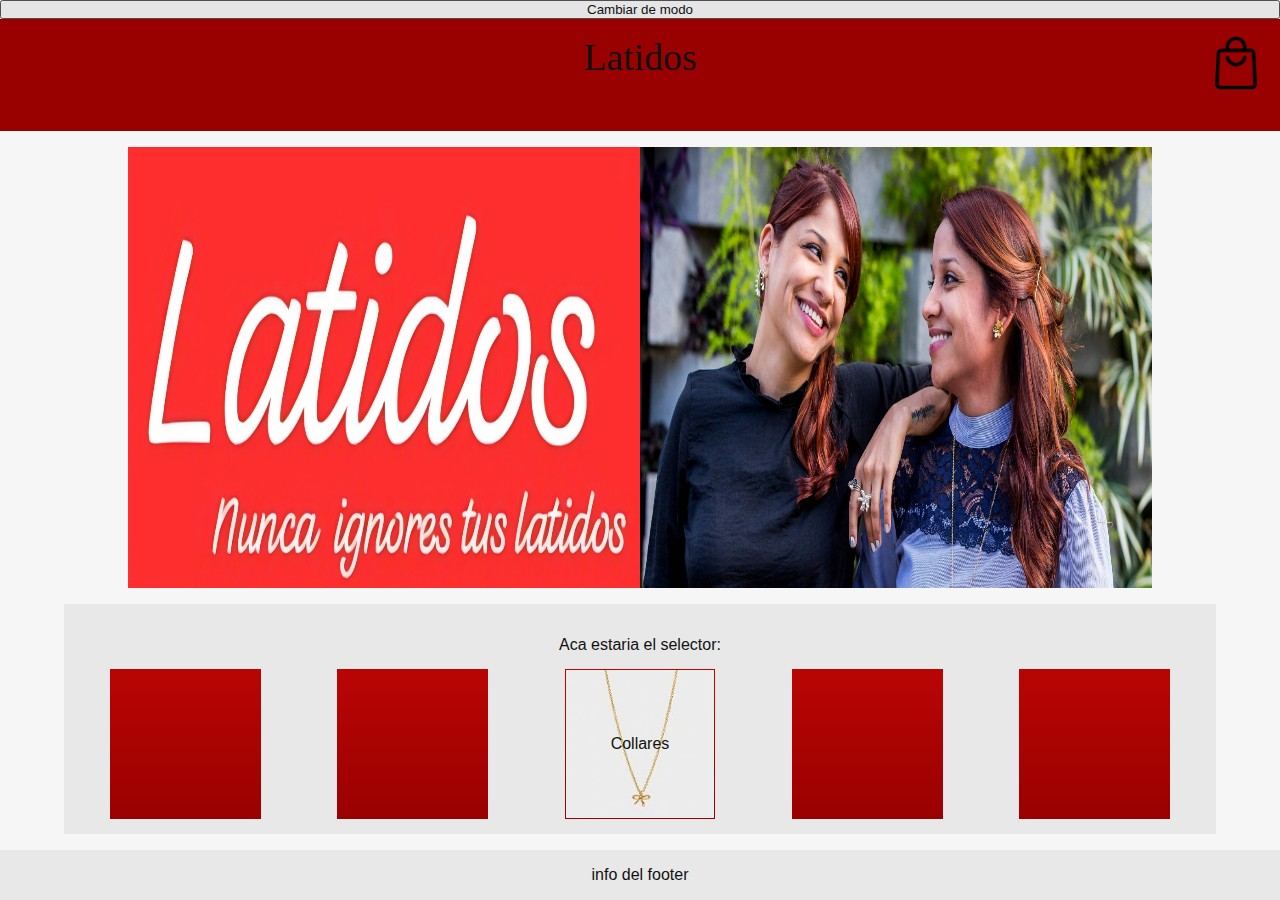
==== commit fd3aca24: "Update index.html puse un boton, luego cambio como se ve y cuando decidamos que color va a tener el " ====
--- a/index.html
+++ b/index.html
@@ -13,29 +13,22 @@
     <link rel="stylesheet" href="./style.css">
 </head>
 
+<!-- menu despegable-->
+            <div id="carrito"></div>
+
 <body>
+    <button onclick="" id="modo">Cambiar de modo</button>
     <nav class="nav">
         <h1 class="textTitle">Latidos</h1>
 
         <div id="carritoBtn">
             <!-- boton carrito -->
-            <img src="./fotos/bag.png">
-            <div class="cntProd">0</div>
-
-        </div>
-        <div id="carrito">
-
-            <div class="containerProduct">
-                
-            </div>
-
-            <div class="precioT">
-                <p>Total: $0</p>
-            </div>
+            <img class="imgBtnC" src="./fotos/bag.png">
+            
         </div>
     </nav>
 
-    <!-- menu despegable-->
+
     <header>
         <img class="imgPromocional" src="./fotos/latidos-logo.png">
         <img class="imgPromocional" src="./fotos/img-aside.jpg">
@@ -45,36 +38,24 @@
         <div class="textDeSelector">
             <p>Aca estaria el selector:</p>
         </div>
-        <ul class="gridContainer">
-            <li class="gridItem item1">
-                Anillos
-            </li>
-            <li class="gridItem item2">
-                Brazaletes
-            </li>
-            <li class="gridItem">
-                <img class="item3" src="./fotos/ejem.jpeg">
-                <span>Collares</span>
-            </li>
-            <li class="gridItem item4">
-                Aros
-            </li>
-            <li class="gridItem item5">
-                Relojes
-            </li>
-            <li>
-                <div class="rawProducto botonTemporal">
-                    <div id="cuantity">
-                        1
-                    </div>
-                    <h1 id="itemName">collar</h1>
-    
-                    <div id="price">
-                       <p>$50</p> 
-                    </div>
-                </div>
-            </li>
-        </ul>
+            <ul class="gridContainer">
+                <li class="gridItem item1">
+                    Anillos
+                </li>
+                <li class="gridItem item2">
+                    Brazaletes
+                </li>
+                <li class="gridItem">
+                    <img class=" item3" src="./fotos/ejem.jpeg">
+                    <span>Collares</span>
+                </li>
+                <li class="gridItem item4">
+                    Aros
+                </li>
+                <li class="gridItem item5">
+                    Relojes
+                </li>
+            </ul>
     </main>
 
     <footer class="footer">
@@ -84,4 +65,4 @@
     <script src="./script.js"></script>
 </body>
 
-</html>+</html>
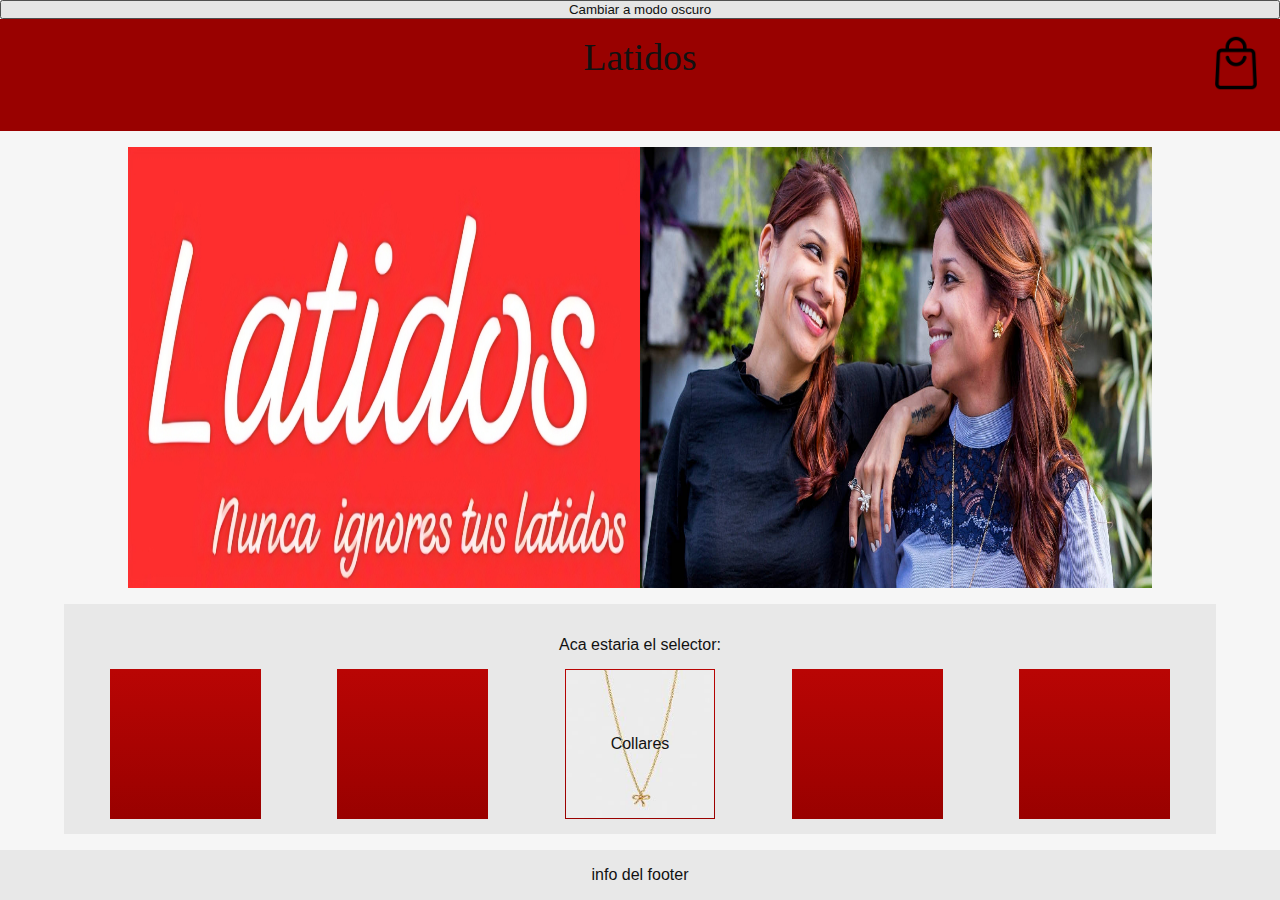
==== commit 5d00a528: "Update index.html" ====
--- a/index.html
+++ b/index.html
@@ -17,7 +17,8 @@
             <div id="carrito"></div>
 
 <body>
-    <button onclick="" id="modo">Cambiar de modo</button>
+    <body class="light-mode">
+    <button class="toggle-button" onclick="toggleDarkMode()">Cambiar a modo oscuro</button>
     <nav class="nav">
         <h1 class="textTitle">Latidos</h1>
 
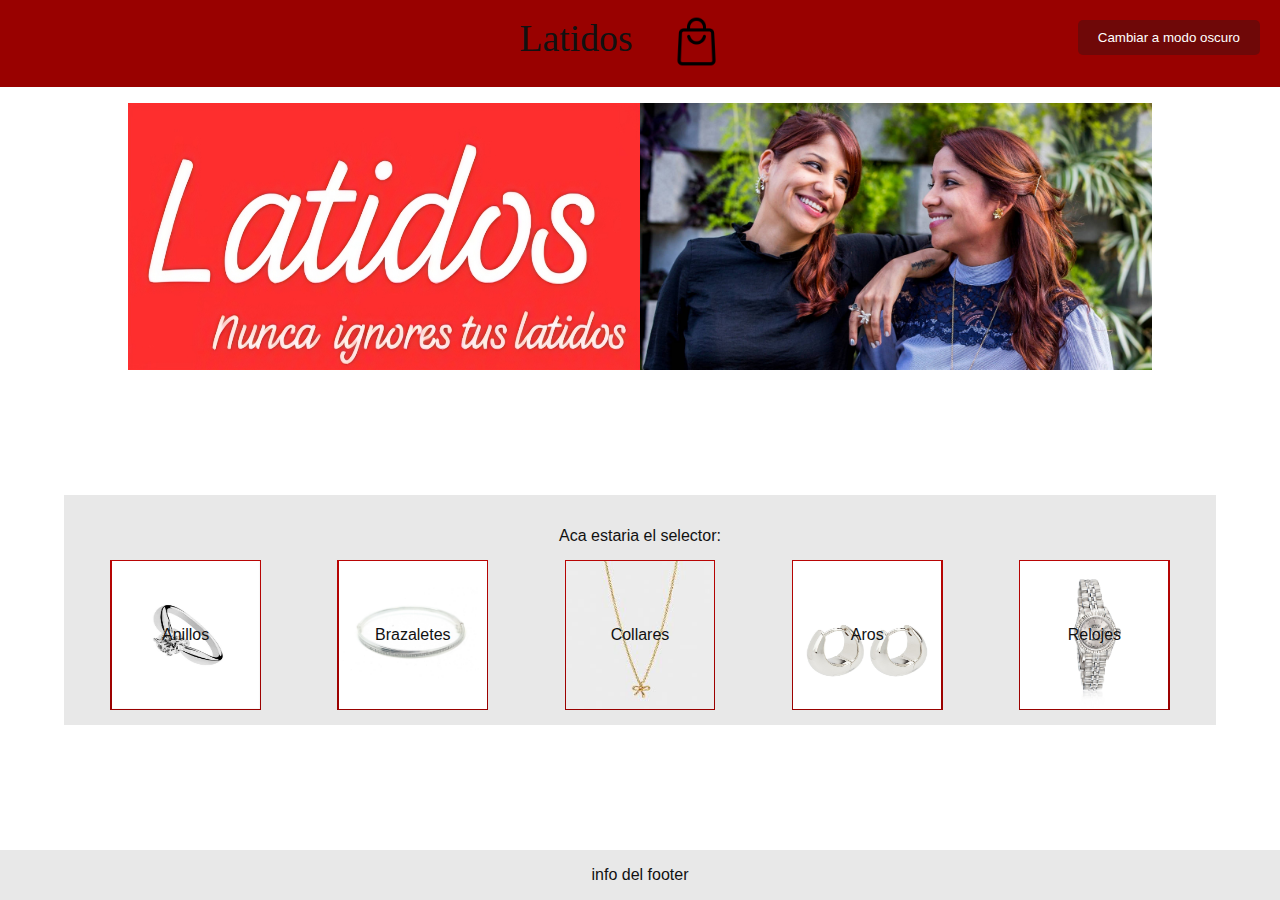
==== commit 5b676c3f: "Add files via upload" ====
--- a/index.html
+++ b/index.html
@@ -39,24 +39,38 @@
         <div class="textDeSelector">
             <p>Aca estaria el selector:</p>
         </div>
-            <ul class="gridContainer">
-                <li class="gridItem item1">
-                    Anillos
-                </li>
-                <li class="gridItem item2">
-                    Brazaletes
-                </li>
-                <li class="gridItem">
-                    <img class=" item3" src="./fotos/ejem.jpeg">
-                    <span>Collares</span>
-                </li>
-                <li class="gridItem item4">
-                    Aros
-                </li>
-                <li class="gridItem item5">
-                    Relojes
-                </li>
-            </ul>
+        <a href="anillos.html">
+        <ul class="gridContainer">
+            <li class="gridItem item1">
+               <img class="item3" src="./fotos/anilloft.jpg" alt="Anillos">
+                <span>Anillos</span>
+            </li>
+        </a>
+<a href="brazaletes.html">
+            <li class="gridItem item2">
+                <img class="item3" src="./fotos/brazaleteft.jpg" alt="Brazaletes">
+                <span>Brazaletes</span>
+            </li>
+        </a>
+<a href="collares.html">
+            <li class="gridItem">
+                <img class="item3" src="./fotos/ejem.jpeg">
+                <span>Collares</span>
+            </li>
+        </a>
+<a href="aritos.html">
+            <li class="gridItem item4">
+                <img class="item3" src="./fotos/Arosft1.jpg" alt="Aros">
+                <span>Aros</span>
+            </li>
+        </a>
+<a href="relojes.html">
+            <li class="gridItem item5">
+                <img class="item3" src="./fotos/Relojftt.jpg" alt="">
+                <span>Relojes</span>
+            </li>
+        </ul>
+    </a>
     </main>
 
     <footer class="footer">
--- a/style.css
+++ b/style.css
@@ -29,9 +29,9 @@
 body {
     background-color: var(--color1);
 
-   font-size: 16px;
-
-    /* Fotter responsive */ 
+    font-size: 16px;
+
+    /* Fotter responsive */
     min-height: 100dvh;
     display: grid;
     grid-template-rows: auto auto 1fr auto;
@@ -51,109 +51,6 @@
     display: flex;
     justify-self: center;
 }
-
-.nav {  
-    display: grid;
-    grid-template-columns: 200px auto 200px;
-    grid-template-rows: 80px;
-
-    padding: 1rem;
-    margin-bottom: 1rem;
-
-    /* color fondo */
-    background-color: var(--color4);
-}
-
-#carritoBtn {
-    display: flex;
-    flex-direction: row-reverse;
-    grid-area: 1 / 3 / 2 / 4;   
-    height: 70%;
-}
-
-.cntProd {
-    color: #e8e8e8;
-    background-color: #111111;
-    border-radius: 50%;
-    text-align: center;
-
-    height: fit-content;
-    width: 25px;
-    padding: 5px;
-
-    position: relative;
-    left: 25px;
-    top: 40px;
-}
-/* css del menu desplegable */
-
-.visible {
-    display: flex !important;
-}
-
-#carrito {
-    /* position of the content (soy bilingue ahora xd) */
-    display: none;
-    flex-direction: column;
-    justify-content: space-between;
-
-    width: 25vh;
-    height: fit-content;
-    
-    border-radius: 10px;
-
-    /* position */
-    position: fixed;
-    right: 20px;
-    top: 100px;
-
-    /* color del fondo */
-    background-color: var(--color2);
-}
-
-.producto {
-    display: flex;
-    flex-direction: row;
-    justify-content: space-evenly;   
-
-    padding: 0.5rem;
-    margin: 0%;
-    border-radius: 25px;
-
-    background-color: var(--color2);
-}
-.producto::after {
-    content: "";
-
-    position: absolute;
-    top: 30px;
-
-    height: 1px;
-    width: 100%;
-
-    background-color: #111111;
-}
-
-.precioT {
-    display: flex;
-    justify-content: center;
-    align-content: end;
-
-    margin-top: 1px;
-    padding: 0.5rem;
-    border-radius: 25px;
-
-    background-color: var(--color2);
-}
-
-.botonTemporal {
-    background-color: #807d7d;
-    padding: 2rem;
-    display: flex;
-    justify-content: space-evenly;
-}
-
-
 
 .imgPromocional {
     /* Ajusta el tamaño máximo de la imagen al 70% del contenedor */
@@ -162,6 +59,41 @@
     height: auto;
     /* colord del fondo */
     background-color: var(--color2);
+}
+
+/* css del menu desplegable */
+#carrito {
+    /* posicionamiento al lado derecho y por encima de otras cosas */
+    position: absolute;
+    z-index: 5;
+    right: 0%;
+    top: 0%;
+
+    /* color del fondo */
+    background-color: var(--color2);
+
+    /* tamaño del menu */
+    width: 0%;
+    height: 100%;
+
+    /* transicion suave */
+    transition: width 0.3s;
+}
+
+#carritoBtn {
+    /* sobrepone al menu de carrito */
+    z-index: 1;
+    /*posicionamient y etc  */
+    margin: 0%;
+
+}
+
+.imgBtnC {
+    width: 40%;
+}
+
+.visible {
+    width: 40% !important;
 }
 
 /* font titulo */
@@ -172,11 +104,24 @@
     font-weight: 400px;
     font-style: normal;
     font-size: 2.36rem;
-    grid-area: 1 / 2 / 2 / 3;
-    justify-self: center;
-
-}
-
+}
+
+/* barra de navegación */
+.nav {
+    /* centrado del contenido y texto */
+    display: flex;
+    justify-content: center;
+    text-align: center;
+
+    /* posicionamiento del nav */
+    padding: 1rem;
+    margin-bottom: 1rem;
+    /* color fondo */
+    background-color: var(--color4);
+}
+
+/* main  grid y texto*/
+/* texto */
 .textDeSelector {
     text-align: center;
     margin-top: 1rem;
@@ -185,7 +130,6 @@
 }
 
 /* contenedor del main */
-
 .selector {
     /* color fondo */
     background-color: var(--color2);
@@ -269,4 +213,73 @@
     padding: 1rem;
 
     background-color: var(--color2);
-}+}
+
+/* modo escuro*/
+body{
+    margin: 0;
+    padding: 0;
+    transition: background-color 0,5s, color 0.5s;
+}
+.light-mode{
+    background-color: white;
+    color: black;
+}
+
+.dark-mode{
+    background-color: rgb(50, 48, 48);
+    color: white;
+}
+
+.toggle-button{
+    position: absolute;
+    top: 20px;
+    right: 20px;
+    padding: 10px 20px;
+    background-color: #6f0808;
+    color: white;
+    border: none;
+    border-radius: 5px;
+    cursor: pointer;
+    transition: background-color 0.3s;
+}
+.toggle-button:hover{
+    background-color: #4b0808;
+}
+
+.gridContainerP {
+    display: grid;
+     grid-template-columns: repeat(auto-fit, minmax(120px, 1fr));
+      grid-auto-rows: auto;
+       grid-gap: -60px;
+        padding: 1rem;
+}
+
+.gridItemP {
+    display: flex;
+    justify-content: center;
+    align-items: center;
+    background-color: var(--color2); /* Color del fondo del contenedor */
+    width: 100%; /* Tamaño del contenedor */
+    aspect-ratio: 1 / 1; /* Mantener proporción cuadrada */
+    list-style-type: none;
+    position: relative;
+    transition: transform 0.3s ease;
+    overflow: hidden; /* Evitar que el contenido salga del contenedor */
+}
+
+gridItem img {
+    max-width: 100%;  /* Ajusta la imagen para que no exceda el ancho del contenedor */
+    max-height: 100%; /* Ajusta la imagen para que no exceda la altura del contenedor */
+    object-fit: scale-down; /* Ajusta la imagen para que se haga más pequeña si es necesario */
+    width: 100%; /* Hace que la imagen ocupe todo el ancho disponible */
+    height: 100%; /* Hace que la imagen ocupe todo el alto disponible */
+    z-index: 2;
+}
+
+
+.gridItemP:hover {
+    background-color: var(--color4); /* Cambia el color en hover */
+    cursor: pointer;
+    transform: scale(1.05); /* Aumenta el tamaño del contenedor al hacer hover */
+}
--- a/style.css
+++ b/style.css
@@ -29,9 +29,9 @@
 body {
     background-color: var(--color1);
 
-   font-size: 16px;
-
-    /* Fotter responsive */ 
+    font-size: 16px;
+
+    /* Fotter responsive */
     min-height: 100dvh;
     display: grid;
     grid-template-rows: auto auto 1fr auto;
@@ -51,109 +51,6 @@
     display: flex;
     justify-self: center;
 }
-
-.nav {  
-    display: grid;
-    grid-template-columns: 200px auto 200px;
-    grid-template-rows: 80px;
-
-    padding: 1rem;
-    margin-bottom: 1rem;
-
-    /* color fondo */
-    background-color: var(--color4);
-}
-
-#carritoBtn {
-    display: flex;
-    flex-direction: row-reverse;
-    grid-area: 1 / 3 / 2 / 4;   
-    height: 70%;
-}
-
-.cntProd {
-    color: #e8e8e8;
-    background-color: #111111;
-    border-radius: 50%;
-    text-align: center;
-
-    height: fit-content;
-    width: 25px;
-    padding: 5px;
-
-    position: relative;
-    left: 25px;
-    top: 40px;
-}
-/* css del menu desplegable */
-
-.visible {
-    display: flex !important;
-}
-
-#carrito {
-    /* position of the content (soy bilingue ahora xd) */
-    display: none;
-    flex-direction: column;
-    justify-content: space-between;
-
-    width: 25vh;
-    height: fit-content;
-    
-    border-radius: 10px;
-
-    /* position */
-    position: fixed;
-    right: 20px;
-    top: 100px;
-
-    /* color del fondo */
-    background-color: var(--color2);
-}
-
-.producto {
-    display: flex;
-    flex-direction: row;
-    justify-content: space-evenly;   
-
-    padding: 0.5rem;
-    margin: 0%;
-    border-radius: 25px;
-
-    background-color: var(--color2);
-}
-.producto::after {
-    content: "";
-
-    position: absolute;
-    top: 30px;
-
-    height: 1px;
-    width: 100%;
-
-    background-color: #111111;
-}
-
-.precioT {
-    display: flex;
-    justify-content: center;
-    align-content: end;
-
-    margin-top: 1px;
-    padding: 0.5rem;
-    border-radius: 25px;
-
-    background-color: var(--color2);
-}
-
-.botonTemporal {
-    background-color: #807d7d;
-    padding: 2rem;
-    display: flex;
-    justify-content: space-evenly;
-}
-
-
 
 .imgPromocional {
     /* Ajusta el tamaño máximo de la imagen al 70% del contenedor */
@@ -162,6 +59,41 @@
     height: auto;
     /* colord del fondo */
     background-color: var(--color2);
+}
+
+/* css del menu desplegable */
+#carrito {
+    /* posicionamiento al lado derecho y por encima de otras cosas */
+    position: absolute;
+    z-index: 5;
+    right: 0%;
+    top: 0%;
+
+    /* color del fondo */
+    background-color: var(--color2);
+
+    /* tamaño del menu */
+    width: 0%;
+    height: 100%;
+
+    /* transicion suave */
+    transition: width 0.3s;
+}
+
+#carritoBtn {
+    /* sobrepone al menu de carrito */
+    z-index: 1;
+    /*posicionamient y etc  */
+    margin: 0%;
+
+}
+
+.imgBtnC {
+    width: 40%;
+}
+
+.visible {
+    width: 40% !important;
 }
 
 /* font titulo */
@@ -172,11 +104,24 @@
     font-weight: 400px;
     font-style: normal;
     font-size: 2.36rem;
-    grid-area: 1 / 2 / 2 / 3;
-    justify-self: center;
-
-}
-
+}
+
+/* barra de navegación */
+.nav {
+    /* centrado del contenido y texto */
+    display: flex;
+    justify-content: center;
+    text-align: center;
+
+    /* posicionamiento del nav */
+    padding: 1rem;
+    margin-bottom: 1rem;
+    /* color fondo */
+    background-color: var(--color4);
+}
+
+/* main  grid y texto*/
+/* texto */
 .textDeSelector {
     text-align: center;
     margin-top: 1rem;
@@ -185,7 +130,6 @@
 }
 
 /* contenedor del main */
-
 .selector {
     /* color fondo */
     background-color: var(--color2);
@@ -269,4 +213,73 @@
     padding: 1rem;
 
     background-color: var(--color2);
-}+}
+
+/* modo escuro*/
+body{
+    margin: 0;
+    padding: 0;
+    transition: background-color 0,5s, color 0.5s;
+}
+.light-mode{
+    background-color: white;
+    color: black;
+}
+
+.dark-mode{
+    background-color: rgb(50, 48, 48);
+    color: white;
+}
+
+.toggle-button{
+    position: absolute;
+    top: 20px;
+    right: 20px;
+    padding: 10px 20px;
+    background-color: #6f0808;
+    color: white;
+    border: none;
+    border-radius: 5px;
+    cursor: pointer;
+    transition: background-color 0.3s;
+}
+.toggle-button:hover{
+    background-color: #4b0808;
+}
+
+.gridContainerP {
+    display: grid;
+     grid-template-columns: repeat(auto-fit, minmax(120px, 1fr));
+      grid-auto-rows: auto;
+       grid-gap: -60px;
+        padding: 1rem;
+}
+
+.gridItemP {
+    display: flex;
+    justify-content: center;
+    align-items: center;
+    background-color: var(--color2); /* Color del fondo del contenedor */
+    width: 100%; /* Tamaño del contenedor */
+    aspect-ratio: 1 / 1; /* Mantener proporción cuadrada */
+    list-style-type: none;
+    position: relative;
+    transition: transform 0.3s ease;
+    overflow: hidden; /* Evitar que el contenido salga del contenedor */
+}
+
+gridItem img {
+    max-width: 100%;  /* Ajusta la imagen para que no exceda el ancho del contenedor */
+    max-height: 100%; /* Ajusta la imagen para que no exceda la altura del contenedor */
+    object-fit: scale-down; /* Ajusta la imagen para que se haga más pequeña si es necesario */
+    width: 100%; /* Hace que la imagen ocupe todo el ancho disponible */
+    height: 100%; /* Hace que la imagen ocupe todo el alto disponible */
+    z-index: 2;
+}
+
+
+.gridItemP:hover {
+    background-color: var(--color4); /* Cambia el color en hover */
+    cursor: pointer;
+    transform: scale(1.05); /* Aumenta el tamaño del contenedor al hacer hover */
+}
